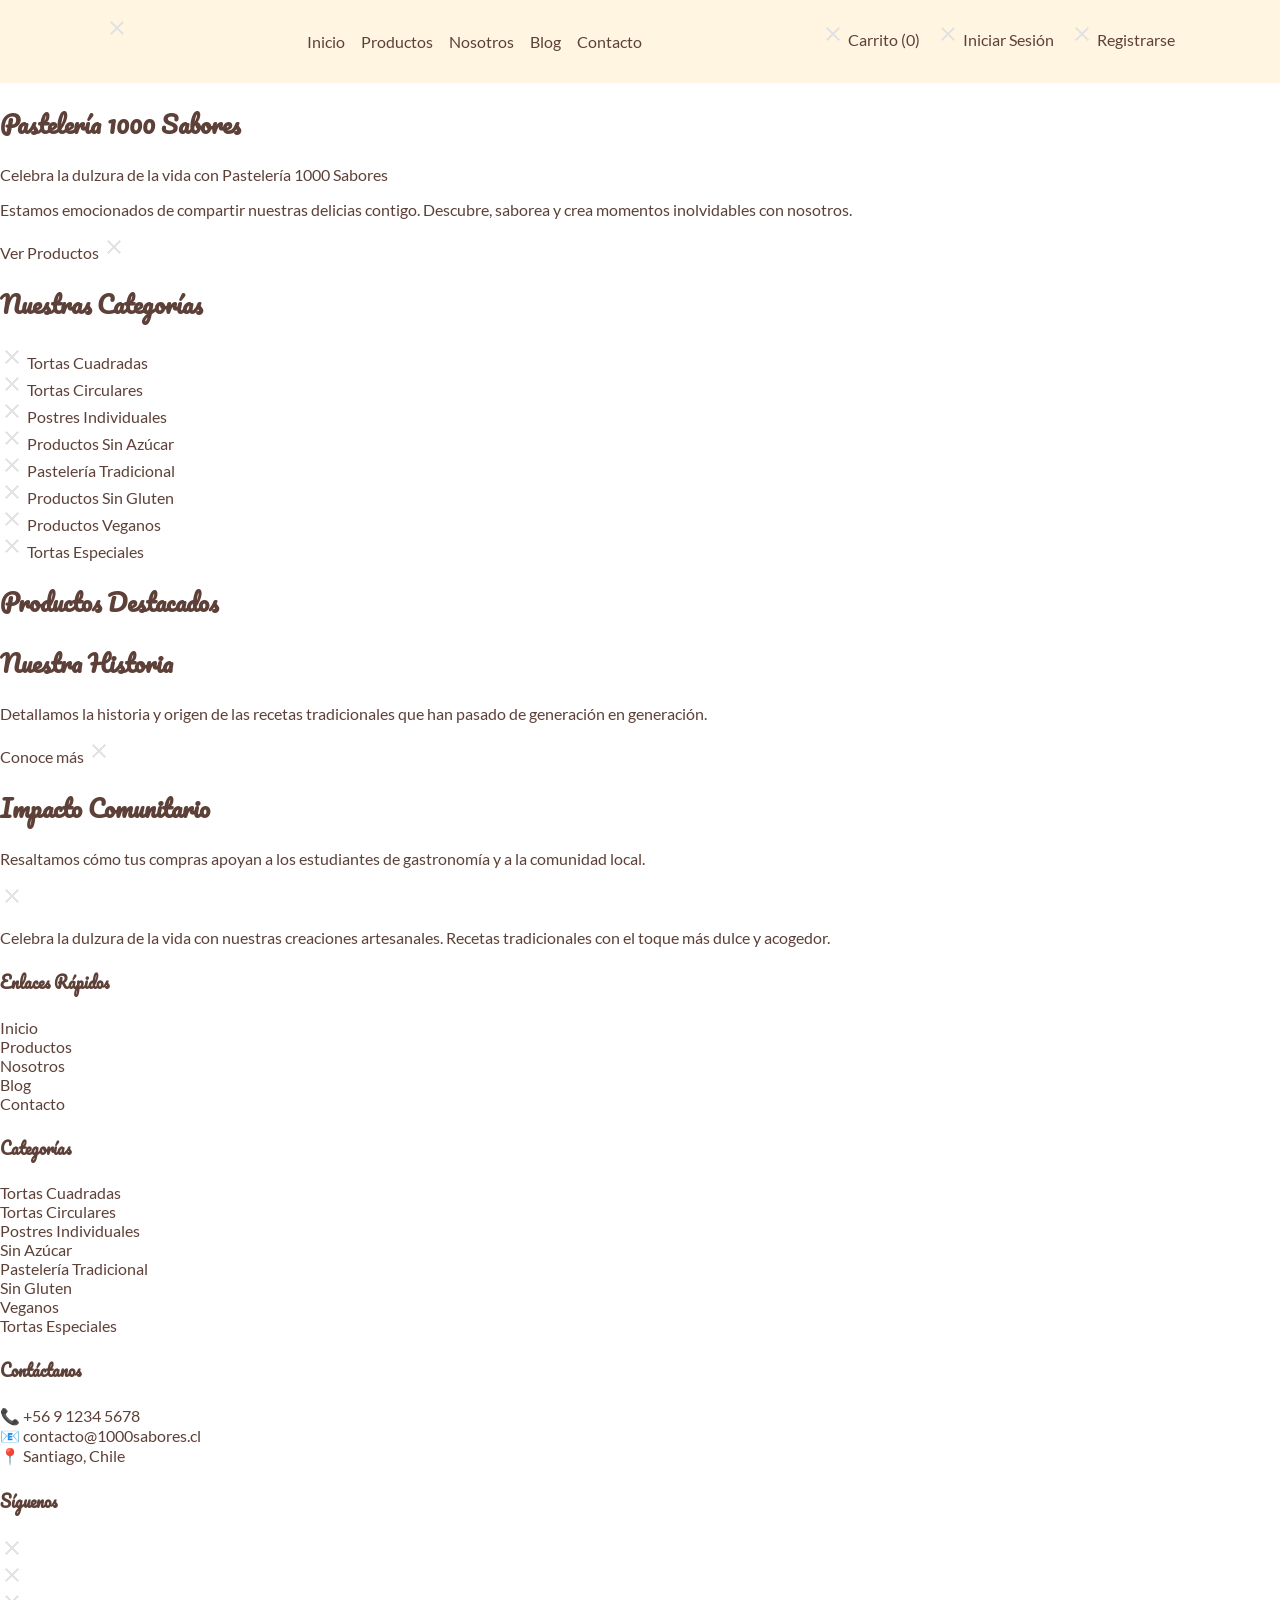
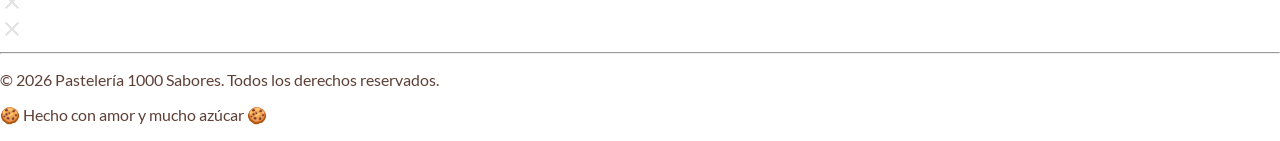
==== index.html @ 356b4a19 "first commit" ====
<!DOCTYPE html>
<html lang="en">
<head>
    <meta charset="UTF-8">
    <meta name="viewport" content="width=device-width, initial-scale=1.0">
    <title>Pasteleria Mil Sabores</title>
    <link rel="stylesheet" href="assets/css/layout.css">
    <link rel="stylesheet" href="assets/css/home.css">
</head>
<body>
    <header>
        <div class="headerIcon">
            <img src="./public/img/placeholder.png" alt="pasteleria-1000-sabores">
        </div>
        <nav>
            <ul class="navList">
                <li><a class="navLink" href="index.html">Inicio</a></li>
                <li><a class="navLink" href="productos.html">Productos</a></li>
                <li><a class="navLink" href="nosotros.html">Nosotros</a></li>
                <li><a class="navLink" href="blog.html">Blog</a></li>
                <li><a class="navLink" href="contacto.html">Contacto</a></li>
            </ul>

        </nav>
        <ul class="login">
            <li>
                <a class="navLink" href="carrito.html">
                    <img src="./public/img/placeholder.png" alt="cart"> 
                    Carrito 
                    (<span id="contador-carrito">0</span>)
                </a>
            </li>
            <li>
                <a class="navLink" href="login.html">
                    <img src="./public/img/placeholder.png" alt="user"> 
                    Iniciar Sesión
                </a>
            </li>
            <li>
                <a class="navLink" href="registro.html">
                    <img src="./public/img/placeholder.png" alt="user"> 
                    Registrarse
                </a>
            </li>
        </ul>
    </header>
    <main>
        <section class="titleContainer">
            <h1>Pastelería 1000 Sabores</h1>
            <p>Celebra la dulzura de la vida con Pastelería 1000 Sabores</p>
            <p>Estamos emocionados de compartir nuestras delicias contigo. Descubre, saborea y crea momentos inolvidables con nosotros.</p>
            <a href="productos.html">Ver Productos <img src="./public/img/placeholder.png" alt="right-arrow"></a>
        </section>
        <section class="categorias">
            <h2>Nuestras Categorías</h2>
            <div>
                <ul>
                    <li><a href="productos.html?categoria=tortas-cuadradas"><img src="./public/img/placeholder.png" alt="t-cuadrada"> 
                        <span>Tortas Cuadradas</span></a></li>
                    <li><a href="productos.html?categoria=tortas-circulares"><img src="./public/img/placeholder.png" alt="t-circular"> 
                        <span>Tortas Circulares</span></a></li>
                    <li><a href="productos.html?categoria=postres-individuales"><img src="./public/img/placeholder.png" alt="cupcake"> 
                        <span>Postres Individuales</span></a></li>
                    <li><a href="productos.html?categoria=sin-azucar"><img src="./public/img/placeholder.png" alt="planta"> 
                        <span>Productos Sin Azúcar</span></a></li>
                    <li><a href="productos.html?categoria=pasteleria-tradicional"><img src="./public/img/placeholder.png" alt="medialuna"> 
                        <span>Pastelería Tradicional</span></a></li>
                    <li><a href="productos.html?categoria=sin-gluten"><img src="./public/img/placeholder.png" alt="sin-trigo"> 
                        <span>Productos Sin Gluten</span></a></li>
                    <li><a href="productos.html?categoria=veganos"><img src="./public/img/placeholder.png" alt="planta2"> 
                        <span>Productos Veganos</span></a></li>
                    <li><a href="productos.html?categoria=tortas-especiales"><img src="./public/img/placeholder.png" alt="estrella"> 
                        <span>Tortas Especiales</span></a></li>
                </ul>
            </div>
        </section>
        <section>
            <h2>Productos Destacados</h2>
            <div>
                <!-- ESTRUCTURA <div>
                    <img src="./public/img/placeholder.png" alt="torta especifica">
                </div>
                <span>
                    <h3></h3>
                    <p></p>
                    <a href="#"></a>
                </span> -->
            </div>
        </section>
        <section>
            <h2>Nuestra Historia</h2>
            <p>Detallamos la historia y origen de las recetas tradicionales que han pasado de generación en generación.</p>
            <a href="nosotros.html">Conoce más <img src="./public/img/placeholder.png" alt="right-arrow"></a>
        </section>
        <section>
            <h2>Impacto Comunitario</h2>
            <p>Resaltamos cómo tus compras apoyan a los estudiantes de gastronomía y a la comunidad local.</p>
        </section>
    </main>
    <footer>
        <section>
            <img src="./public/img/placeholder.png" alt="pastelerialogo">
            <p>Celebra la dulzura de la vida con nuestras creaciones artesanales. Recetas tradicionales con el toque más dulce y acogedor.</p>
        </section>
        <section>
            <h4>Enlaces Rápidos</h4>
            <ul>
                <li><a href="index.html">Inicio</a></li>
                <li><a href="productos.html">Productos</a></li>
                <li><a href="nosotros.html">Nosotros</a></li>
                <li><a href="blog.html">Blog</a></li>
                <li><a href="contacto.html">Contacto</a></li>
            </ul>
        </section>
        <section>
            <h4>Categorías</h4>
            <ul>
                <li><a href="productos.html?categoria=tortas-cuadradas">Tortas Cuadradas</a></li>
                <li><a href="productos.html?categoria=tortas-circulares">Tortas Circulares</a></li>
                <li><a href="productos.html?categoria=postres-individuales">Postres Individuales</a></li>
                <li><a href="productos.html?categoria=sin-azucar">Sin Azúcar</a></li>
                <li><a href="productos.html?categoria=pasteleria-tradicional">Pastelería Tradicional</a></li>
                <li><a href="productos.html?categoria=sin-gluten">Sin Gluten</a></li>
                <li><a href="productos.html?categoria=veganos">Veganos</a></li>
                <li><a href="productos.html?categoria=tortas-especiales">Tortas Especiales</a></li>
            </ul>
        </section>
        <section>
            <div>
                <h4>Contáctanos</h4>
                <ul>
                    <li>📞 +56 9 1234 5678</li>
                    <li>📧 contacto@1000sabores.cl</li>
                    <li>📍 Santiago, Chile</li>
                </ul>
            </div>
             <div>
                 <h4>Síguenos</h4>
                 <ul class="">
                     <li><a href="#"><img src="./public/img/placeholder.png" alt="Instagram"></a></li>
                     <li><a href="#"><img src="./public/img/placeholder.png" alt="Facebook"></a></li>
                     <li><a href="#"><img src="./public/img/placeholder.png" alt="TikTok"></a></li>
                     <li><a href="#"><img src="./public/img/placeholder.png" alt="YouTube"></a></li>
                 </ul>
             </div>   
        </section>
        <hr>
        <section>
            <p>&copy; 2026 Pastelería 1000 Sabores. Todos los derechos reservados.</p>
            <p>🍪 Hecho con amor y mucho azúcar 🍪</p>
        </section>
    </footer>
</body>
</html>
---- assets/css/layout.css ----
@font-face {
    font-family: 'Pacifico';
    src: url(../../public/fonts/Pacifico/Pacifico-Regular.ttf);
}

@font-face {
    font-family: 'Lato';
    src: url(../../public/fonts/Lato/Lato-Regular.ttf);
}

:root{
    --bg-color:#FFF5E1;
    --accent: #FFC0CB;
    --accent-secondary: #8B4513;
    --text: #5D4037;
    --text-secondary:#B0BEC5;

    --headings: 'Pacifico';
    --paragraphs: 'Lato';
}

body{
    h1,h2,h3,h4,h5,h6{
        font-family: var(--headings);
        color: var(--text);
    }

    p,li,a{
        font-family: var(--paragraphs);
        color: var(--text);
    }
    ul{
        margin: 0;
        padding: 0;
    }
}

a{
    text-decoration: none;
}

li{
    list-style: none;
}
---- assets/css/home.css ----
:root{
    --bg-color:#FFF5E1;
    --accent: #FFC0CB;
    --accent-secondary: #8B4513;
    --text: #5D4037;
    --text-secondary:#B0BEC5;

    --headings: 'Pacifico';
    --paragraphs: 'Lato';
}

body{
    max-width: 100vw;
    margin: 0;
}

header{
    display: flex;
    flex-direction: row;
    justify-content: space-around;
    padding: 16px;
    background-color: var(--bg-color);
    nav{
        display: flex;
        gap: 12px;
        padding: 16px 0;
        .navList{
            display: flex;
            gap: 16px;
            .navLink{
                padding: 12px 0;
            }
        }
    }
    .login{
        display: flex;
        gap: 16px;
        padding: 6px 0;
    }
}
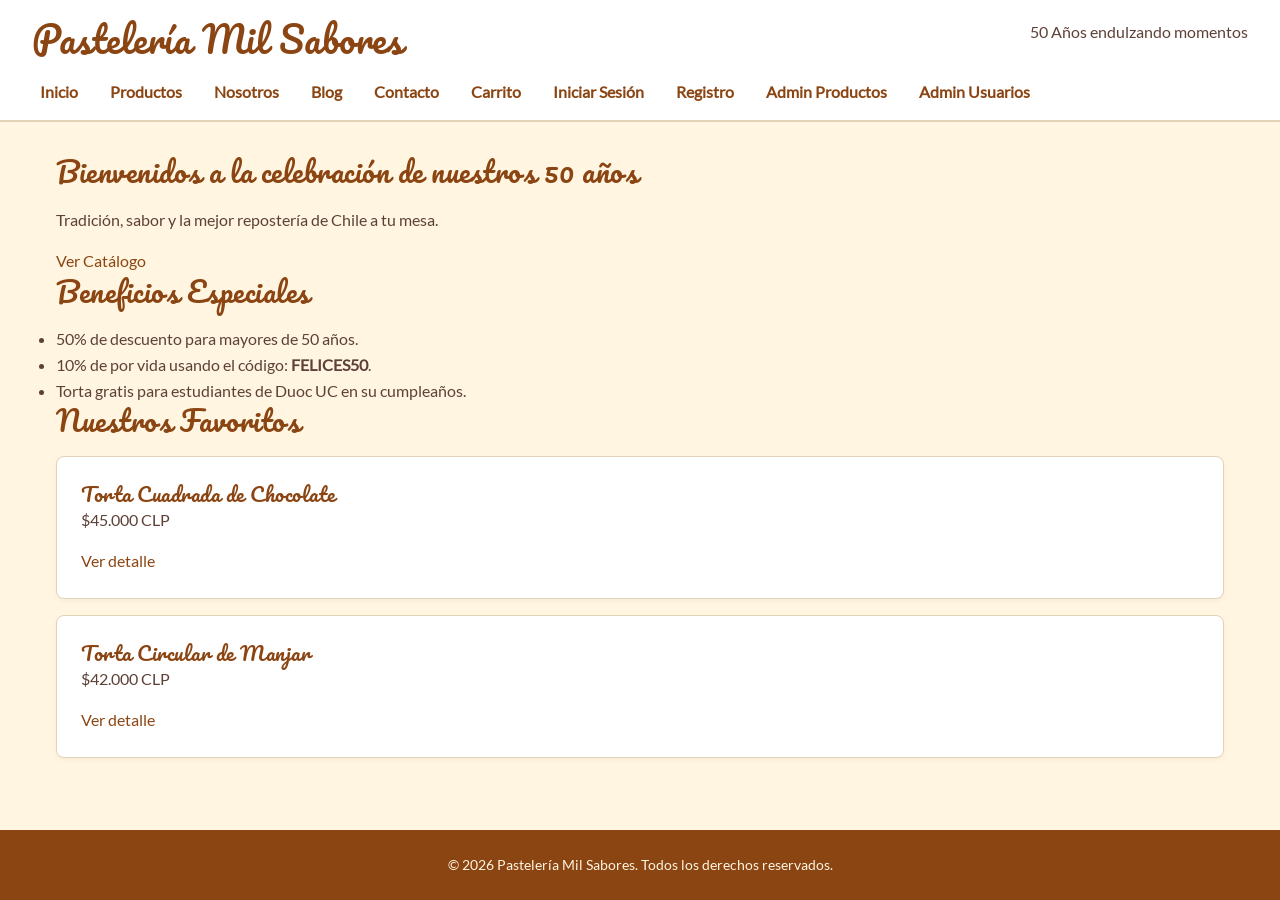
==== commit 511e5b6e: "feat & fix: agregados de todas las paginas restantes y rediseño general" ====
--- a/index.html
+++ b/index.html
@@ -1,154 +1,66 @@
 <!DOCTYPE html>
-<html lang="en">
+<html lang="es">
 <head>
     <meta charset="UTF-8">
     <meta name="viewport" content="width=device-width, initial-scale=1.0">
-    <title>Pasteleria Mil Sabores</title>
-    <link rel="stylesheet" href="assets/css/layout.css">
-    <link rel="stylesheet" href="assets/css/home.css">
+    <title>Pastelería Mil Sabores - Inicio</title>
+    <link rel="stylesheet" href="./assets/css/layout.css">
 </head>
 <body>
     <header>
-        <div class="headerIcon">
-            <img src="./public/img/placeholder.png" alt="pasteleria-1000-sabores">
-        </div>
+        <h1>Pastelería Mil Sabores</h1>
+        <p>50 Años endulzando momentos</p>
         <nav>
-            <ul class="navList">
-                <li><a class="navLink" href="index.html">Inicio</a></li>
-                <li><a class="navLink" href="productos.html">Productos</a></li>
-                <li><a class="navLink" href="nosotros.html">Nosotros</a></li>
-                <li><a class="navLink" href="blog.html">Blog</a></li>
-                <li><a class="navLink" href="contacto.html">Contacto</a></li>
+            <ul>
+                <li><a href="./index.html">Inicio</a></li>
+                <li><a href="./pages/productos.html">Productos</a></li>
+                <li><a href="./pages/nosotros.html">Nosotros</a></li>
+                <li><a href="./pages/blog.html">Blog</a></li>
+                <li><a href="./pages/contacto.html">Contacto</a></li>
+                <li><a href="./pages/carrito.html">Carrito</a></li>
+                <li><a href="./pages/login.html">Iniciar Sesión</a></li>
+                <li><a href="./pages/registro.html">Registro</a></li>
+                <li><a href="./pages/admin-productos.html">Admin Productos</a></li>
+                <li><a href="./pages/admin-usuarios.html">Admin Usuarios</a></li>
             </ul>
+        </nav>
+    </header>
 
-        </nav>
-        <ul class="login">
-            <li>
-                <a class="navLink" href="carrito.html">
-                    <img src="./public/img/placeholder.png" alt="cart"> 
-                    Carrito 
-                    (<span id="contador-carrito">0</span>)
-                </a>
-            </li>
-            <li>
-                <a class="navLink" href="login.html">
-                    <img src="./public/img/placeholder.png" alt="user"> 
-                    Iniciar Sesión
-                </a>
-            </li>
-            <li>
-                <a class="navLink" href="registro.html">
-                    <img src="./public/img/placeholder.png" alt="user"> 
-                    Registrarse
-                </a>
-            </li>
-        </ul>
-    </header>
     <main>
-        <section class="titleContainer">
-            <h1>Pastelería 1000 Sabores</h1>
-            <p>Celebra la dulzura de la vida con Pastelería 1000 Sabores</p>
-            <p>Estamos emocionados de compartir nuestras delicias contigo. Descubre, saborea y crea momentos inolvidables con nosotros.</p>
-            <a href="productos.html">Ver Productos <img src="./public/img/placeholder.png" alt="right-arrow"></a>
+        <section id="hero">
+            <h2>Bienvenidos a la celebración de nuestros 50 años</h2>
+            <p>Tradición, sabor y la mejor repostería de Chile a tu mesa.</p>
+            <a href="./pages/productos.html">Ver Catálogo</a>
         </section>
-        <section class="categorias">
-            <h2>Nuestras Categorías</h2>
+
+        <section id="promociones">
+            <h2>Beneficios Especiales</h2>
+            <ul>
+                <li>50% de descuento para mayores de 50 años.</li>
+                <li>10% de por vida usando el código: <strong>FELICES50</strong>.</li>
+                <li>Torta gratis para estudiantes de Duoc UC en su cumpleaños.</li>
+            </ul>
+        </section>
+
+        <section id="destacados">
+            <h2>Nuestros Favoritos</h2>
             <div>
-                <ul>
-                    <li><a href="productos.html?categoria=tortas-cuadradas"><img src="./public/img/placeholder.png" alt="t-cuadrada"> 
-                        <span>Tortas Cuadradas</span></a></li>
-                    <li><a href="productos.html?categoria=tortas-circulares"><img src="./public/img/placeholder.png" alt="t-circular"> 
-                        <span>Tortas Circulares</span></a></li>
-                    <li><a href="productos.html?categoria=postres-individuales"><img src="./public/img/placeholder.png" alt="cupcake"> 
-                        <span>Postres Individuales</span></a></li>
-                    <li><a href="productos.html?categoria=sin-azucar"><img src="./public/img/placeholder.png" alt="planta"> 
-                        <span>Productos Sin Azúcar</span></a></li>
-                    <li><a href="productos.html?categoria=pasteleria-tradicional"><img src="./public/img/placeholder.png" alt="medialuna"> 
-                        <span>Pastelería Tradicional</span></a></li>
-                    <li><a href="productos.html?categoria=sin-gluten"><img src="./public/img/placeholder.png" alt="sin-trigo"> 
-                        <span>Productos Sin Gluten</span></a></li>
-                    <li><a href="productos.html?categoria=veganos"><img src="./public/img/placeholder.png" alt="planta2"> 
-                        <span>Productos Veganos</span></a></li>
-                    <li><a href="productos.html?categoria=tortas-especiales"><img src="./public/img/placeholder.png" alt="estrella"> 
-                        <span>Tortas Especiales</span></a></li>
-                </ul>
+                <article>
+                    <h3>Torta Cuadrada de Chocolate</h3>
+                    <p>$45.000 CLP</p>
+                    <a href="./pages/detalle-producto.html">Ver detalle</a>
+                </article>
+                <article>
+                    <h3>Torta Circular de Manjar</h3>
+                    <p>$42.000 CLP</p>
+                    <a href="./pages/detalle-producto.html">Ver detalle</a>
+                </article>
             </div>
         </section>
-        <section>
-            <h2>Productos Destacados</h2>
-            <div>
-                <!-- ESTRUCTURA <div>
-                    <img src="./public/img/placeholder.png" alt="torta especifica">
-                </div>
-                <span>
-                    <h3></h3>
-                    <p></p>
-                    <a href="#"></a>
-                </span> -->
-            </div>
-        </section>
-        <section>
-            <h2>Nuestra Historia</h2>
-            <p>Detallamos la historia y origen de las recetas tradicionales que han pasado de generación en generación.</p>
-            <a href="nosotros.html">Conoce más <img src="./public/img/placeholder.png" alt="right-arrow"></a>
-        </section>
-        <section>
-            <h2>Impacto Comunitario</h2>
-            <p>Resaltamos cómo tus compras apoyan a los estudiantes de gastronomía y a la comunidad local.</p>
-        </section>
     </main>
+
     <footer>
-        <section>
-            <img src="./public/img/placeholder.png" alt="pastelerialogo">
-            <p>Celebra la dulzura de la vida con nuestras creaciones artesanales. Recetas tradicionales con el toque más dulce y acogedor.</p>
-        </section>
-        <section>
-            <h4>Enlaces Rápidos</h4>
-            <ul>
-                <li><a href="index.html">Inicio</a></li>
-                <li><a href="productos.html">Productos</a></li>
-                <li><a href="nosotros.html">Nosotros</a></li>
-                <li><a href="blog.html">Blog</a></li>
-                <li><a href="contacto.html">Contacto</a></li>
-            </ul>
-        </section>
-        <section>
-            <h4>Categorías</h4>
-            <ul>
-                <li><a href="productos.html?categoria=tortas-cuadradas">Tortas Cuadradas</a></li>
-                <li><a href="productos.html?categoria=tortas-circulares">Tortas Circulares</a></li>
-                <li><a href="productos.html?categoria=postres-individuales">Postres Individuales</a></li>
-                <li><a href="productos.html?categoria=sin-azucar">Sin Azúcar</a></li>
-                <li><a href="productos.html?categoria=pasteleria-tradicional">Pastelería Tradicional</a></li>
-                <li><a href="productos.html?categoria=sin-gluten">Sin Gluten</a></li>
-                <li><a href="productos.html?categoria=veganos">Veganos</a></li>
-                <li><a href="productos.html?categoria=tortas-especiales">Tortas Especiales</a></li>
-            </ul>
-        </section>
-        <section>
-            <div>
-                <h4>Contáctanos</h4>
-                <ul>
-                    <li>📞 +56 9 1234 5678</li>
-                    <li>📧 contacto@1000sabores.cl</li>
-                    <li>📍 Santiago, Chile</li>
-                </ul>
-            </div>
-             <div>
-                 <h4>Síguenos</h4>
-                 <ul class="">
-                     <li><a href="#"><img src="./public/img/placeholder.png" alt="Instagram"></a></li>
-                     <li><a href="#"><img src="./public/img/placeholder.png" alt="Facebook"></a></li>
-                     <li><a href="#"><img src="./public/img/placeholder.png" alt="TikTok"></a></li>
-                     <li><a href="#"><img src="./public/img/placeholder.png" alt="YouTube"></a></li>
-                 </ul>
-             </div>   
-        </section>
-        <hr>
-        <section>
-            <p>&copy; 2026 Pastelería 1000 Sabores. Todos los derechos reservados.</p>
-            <p>🍪 Hecho con amor y mucho azúcar 🍪</p>
-        </section>
+        <p>&copy; 2026 Pastelería Mil Sabores. Todos los derechos reservados.</p>
     </footer>
 </body>
 </html>
--- a/assets/css/layout.css
+++ b/assets/css/layout.css
@@ -1,3 +1,6 @@
+/* ==========================================================================
+   1. FUENTES Y VARIABLES GLOBALES
+   ========================================================================== */
 @font-face {
     font-family: 'Pacifico';
     src: url(../../public/fonts/Pacifico/Pacifico-Regular.ttf);
@@ -8,37 +11,289 @@
     src: url(../../public/fonts/Lato/Lato-Regular.ttf);
 }
 
-:root{
-    --bg-color:#FFF5E1;
-    --accent: #FFC0CB;
-    --accent-secondary: #8B4513;
-    --text: #5D4037;
-    --text-secondary:#B0BEC5;
-
-    --headings: 'Pacifico';
-    --paragraphs: 'Lato';
-}
-
-body{
-    h1,h2,h3,h4,h5,h6{
-        font-family: var(--headings);
-        color: var(--text);
-    }
-
-    p,li,a{
-        font-family: var(--paragraphs);
-        color: var(--text);
-    }
-    ul{
-        margin: 0;
-        padding: 0;
-    }
-}
-
-a{
-    text-decoration: none;
-}
-
-li{
+:root {
+    /* Paleta oficial del caso */
+    --bg-color: #FFF5E1;          /* Crema Pastel */
+    --accent: #FFC0CB;            /* Rosa Suave */
+    --accent-secondary: #8B4513;  /* Chocolate */
+    --text: #5D4037;              /* Marrón Oscuro */
+    --text-secondary: #B0BEC5;    /* Gris Claro */
+
+    /* Variables funcionales y neutras */
+    --surface: #FFFFFF;
+    --border-color: #E2D3B8;
+    --danger: #D32F2F;
+
+    /* Tipografías */
+    --headings: 'Pacifico', cursive;
+    --paragraphs: 'Lato', sans-serif;
+
+    /* Tamaños de fuente */
+    --font-size-sm: 0.875rem;
+    --font-size-base: 1rem;
+    --font-size-lg: 1.25rem;
+    --font-size-xl: 1.75rem;
+    --font-size-2xl: 2.25rem;
+    --font-size-hero: 3rem;
+
+    /* Espaciados y bordes */
+    --spacing-xs: 0.25rem;
+    --spacing-sm: 0.5rem;
+    --spacing-md: 1rem;
+    --spacing-lg: 1.5rem;
+    --spacing-xl: 2rem;
+    --radius-sm: 4px;
+    --radius-md: 8px;
+    --radius-lg: 16px;
+}
+
+/* ==========================================================================
+   2. RESET Y ESTILOS BASE
+   ========================================================================== */
+*, *::before, *::after {
+    box-sizing: border-box;
+    margin: 0;
+    padding: 0;
+}
+
+body {
+    background-color: var(--bg-color);
+    color: var(--text);
+    font-family: var(--paragraphs);
+    font-size: var(--font-size-base);
+    line-height: 1.6;
+    min-height: 100vh;
+    display: flex;
+    flex-direction: column;
+}
+
+/* Tipografía y Encabezados */
+h1, h2, h3, h4, h5, h6 {
+    font-family: var(--headings);
+    color: var(--accent-secondary);
+    letter-spacing: 0.5px;
+    font-weight: normal;
+    line-height: 1.3;
+}
+
+h1 { font-size: var(--font-size-2xl); }
+h2 { font-size: var(--font-size-xl); margin-bottom: var(--spacing-md); }
+h3 { font-size: var(--font-size-lg); }
+
+p {
+    margin-bottom: var(--spacing-md);
+}
+
+small, .text-secondary {
+    color: var(--text-secondary);
+    font-size: var(--font-size-sm);
+}
+
+a {
+    color: var(--accent-secondary);
+    text-decoration: none;
+    transition: color 0.2s ease;
+}
+
+a:hover {
+    color: var(--text);
+    text-decoration: underline;
+}
+
+/* ==========================================================================
+   3. ESTRUCTURA Y LAYOUT GENERAL
+   ========================================================================== */
+header {
+    background-color: var(--surface);
+    border-bottom: 2px solid var(--border-color);
+    padding: var(--spacing-md) var(--spacing-xl);
+    display: flex;
+    justify-content: space-between;
+    align-items: center;
+    flex-wrap: wrap;
+    gap: var(--spacing-md);
+}
+
+header h1 {
+    font-size: var(--font-size-2xl);
+    color: var(--accent-secondary);
+}
+
+header nav ul {
+    display: flex;
     list-style: none;
+    gap: var(--spacing-md);
+    flex-wrap: wrap;
+}
+
+header nav a {
+    font-weight: bold;
+    font-size: var(--font-size-base);
+    padding: var(--spacing-xs) var(--spacing-sm);
+    border-radius: var(--radius-sm);
+}
+
+header nav a:hover {
+    background-color: var(--accent);
+    color: var(--accent-secondary);
+    text-decoration: none;
+}
+
+main {
+    flex: 1;
+    width: 100%;
+    max-width: 1200px;
+    margin: 0 auto;
+    padding: var(--spacing-xl) var(--spacing-md);
+}
+
+footer {
+    background-color: var(--accent-secondary);
+    color: var(--bg-color);
+    text-align: center;
+    padding: var(--spacing-lg) var(--spacing-md);
+    margin-top: auto;
+}
+
+footer p {
+    margin-bottom: 0;
+    font-size: var(--font-size-sm);
+}
+
+/* ==========================================================================
+   4. COMPONENTES: BOTONES
+   ========================================================================== */
+button, 
+input[type="submit"], 
+input[type="button"], 
+.btn {
+    display: inline-block;
+    background-color: var(--accent-secondary);
+    color: #FFFFFF;
+    font-family: var(--paragraphs);
+    font-size: var(--font-size-base);
+    font-weight: bold;
+    border: none;
+    border-radius: var(--radius-md);
+    padding: 0.6rem 1.2rem;
+    cursor: pointer;
+    text-align: center;
+    text-decoration: none;
+    transition: background-color 0.2s ease, transform 0.1s ease;
+}
+
+button:hover, 
+input[type="submit"]:hover, 
+.btn:hover {
+    background-color: #6d350d;
+    text-decoration: none;
+}
+
+button:active, 
+input[type="submit"]:active, 
+.btn:active {
+    transform: scale(0.98);
+}
+
+/* Botón secundario (usando Rosa Suave de acento) */
+button.btn-accent,
+.btn-accent {
+    background-color: var(--accent);
+    color: var(--accent-secondary);
+}
+
+button.btn-accent:hover,
+.btn-accent:hover {
+    background-color: #ffadb9;
+}
+
+/* ==========================================================================
+   5. COMPONENTES: FORMULARIOS
+   ========================================================================== */
+form {
+    background-color: var(--surface);
+    border: 1px solid var(--border-color);
+    border-radius: var(--radius-lg);
+    padding: var(--spacing-xl);
+    max-width: 600px;
+    margin: 0 auto var(--spacing-lg) auto;
+}
+
+form > div {
+    margin-bottom: var(--spacing-md);
+    display: flex;
+    flex-direction: column;
+}
+
+label {
+    font-weight: bold;
+    margin-bottom: var(--spacing-xs);
+    color: var(--text);
+}
+
+input[type="text"],
+input[type="email"],
+input[type="password"],
+input[type="date"],
+input[type="number"],
+select,
+textarea {
+    width: 100%;
+    padding: 0.6rem var(--spacing-sm);
+    border: 1px solid var(--border-color);
+    border-radius: var(--radius-sm);
+    font-family: var(--paragraphs);
+    font-size: var(--font-size-base);
+    color: var(--text);
+    background-color: #FFFFFF;
+    outline: none;
+    transition: border-color 0.2s ease, box-shadow 0.2s ease;
+}
+
+input:focus, 
+select:focus, 
+textarea:focus {
+    border-color: var(--accent-secondary);
+    box-shadow: 0 0 0 3px rgba(139, 69, 19, 0.15);
+}
+
+/* ==========================================================================
+   6. COMPONENTES: TARJETAS (Artículos / Productos)
+   ========================================================================== */
+article {
+    background-color: var(--surface);
+    border: 1px solid var(--border-color);
+    border-radius: var(--radius-md);
+    padding: var(--spacing-lg);
+    margin-bottom: var(--spacing-md);
+    box-shadow: 0 2px 4px rgba(93, 64, 55, 0.05);
+}
+
+/* ==========================================================================
+   7. COMPONENTES: TABLAS (Carrito y Panel Admin)
+   ========================================================================== */
+table {
+    width: 100%;
+    border-collapse: collapse;
+    background-color: var(--surface);
+    border-radius: var(--radius-md);
+    overflow: hidden;
+    margin-bottom: var(--spacing-lg);
+}
+
+th, td {
+    padding: var(--spacing-md);
+    text-align: left;
+    border-bottom: 1px solid var(--border-color);
+}
+
+th {
+    background-color: var(--accent-secondary);
+    color: #FFFFFF;
+    font-family: var(--paragraphs);
+    font-weight: bold;
+}
+
+tr:nth-child(even) {
+    background-color: rgba(255, 245, 225, 0.5); /* Sutil tinte del fondo */
 }
